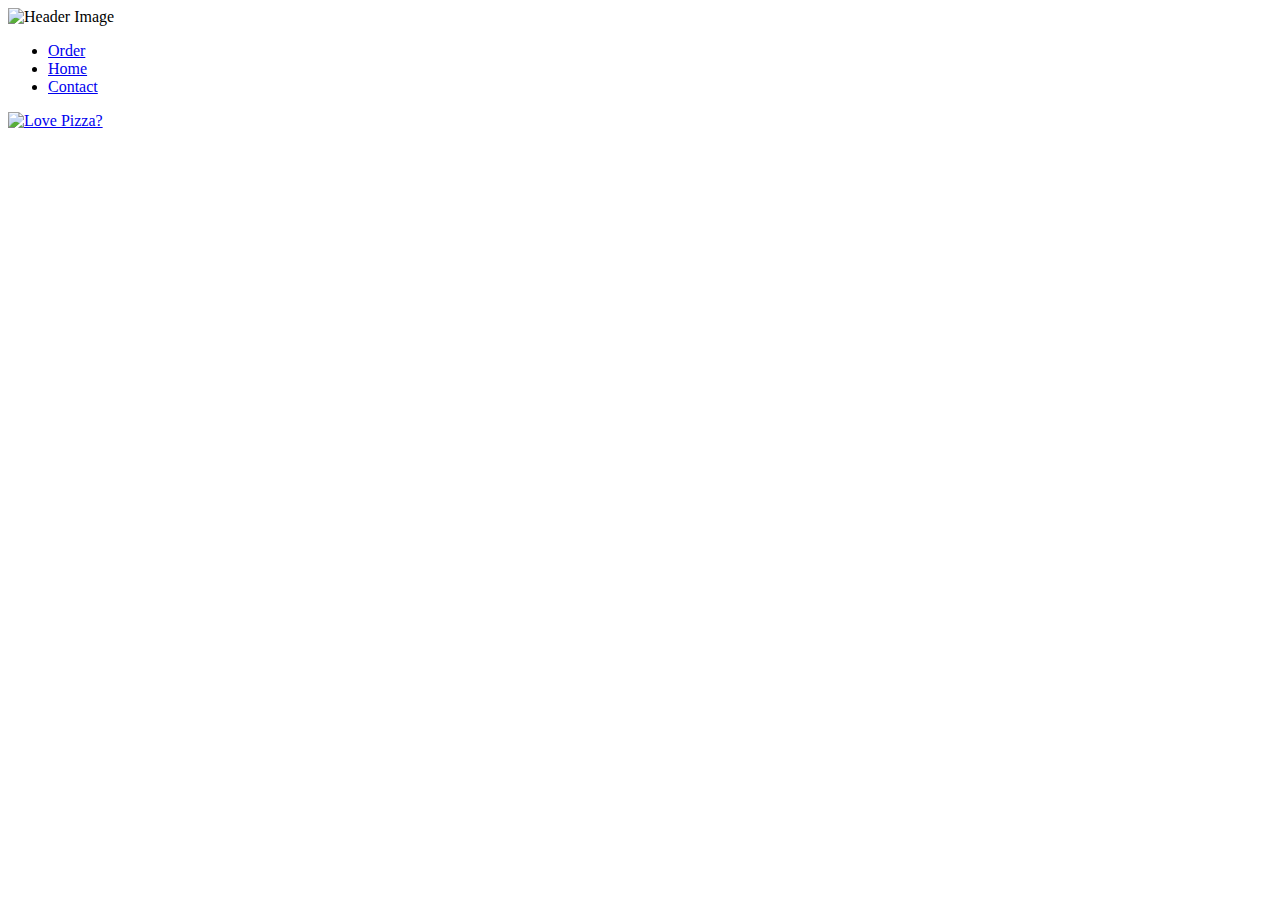
==== index.html @ de4eb012 "Add files via upload" ====
<!doctype html>
<html>
	<head>
	<title>Solent Pizzas</title>
	<link rel="stylesheet" href="css/styles.css">
	<link rel="icon" type="image/png" href="media/favicon.png"> 
	<script type="text/javascript" src="js/scripts.js"></script>
   	</head>
	<body onload = "time(); date();"> 
	<header class="header">
	<img alt="Header Image" src="media/headerimage"/> 
	</header>
	<nav>
	<ul>
	<li> <a href="order.html">Order</a> </li>
	<li> <a href="index.html">Home</a> </li>
	<li> <a href="contact.html">Contact</a> </li>
	</ul>
	</nav>
	<aside class="leftside">
	<a href="order.html"> <img alt="Love Pizza?" class="leftside" src="image/bannerimage" onmouseover="rollon(this)" onmouseout="rolloff(this)"/> </a>
	</aside>
	<section class="section">
			
	</section>
	<footer class="footer">
	<p id="time"> </p> 
	<p id="date"> </p>
	</footer>		
	</body>
</html>
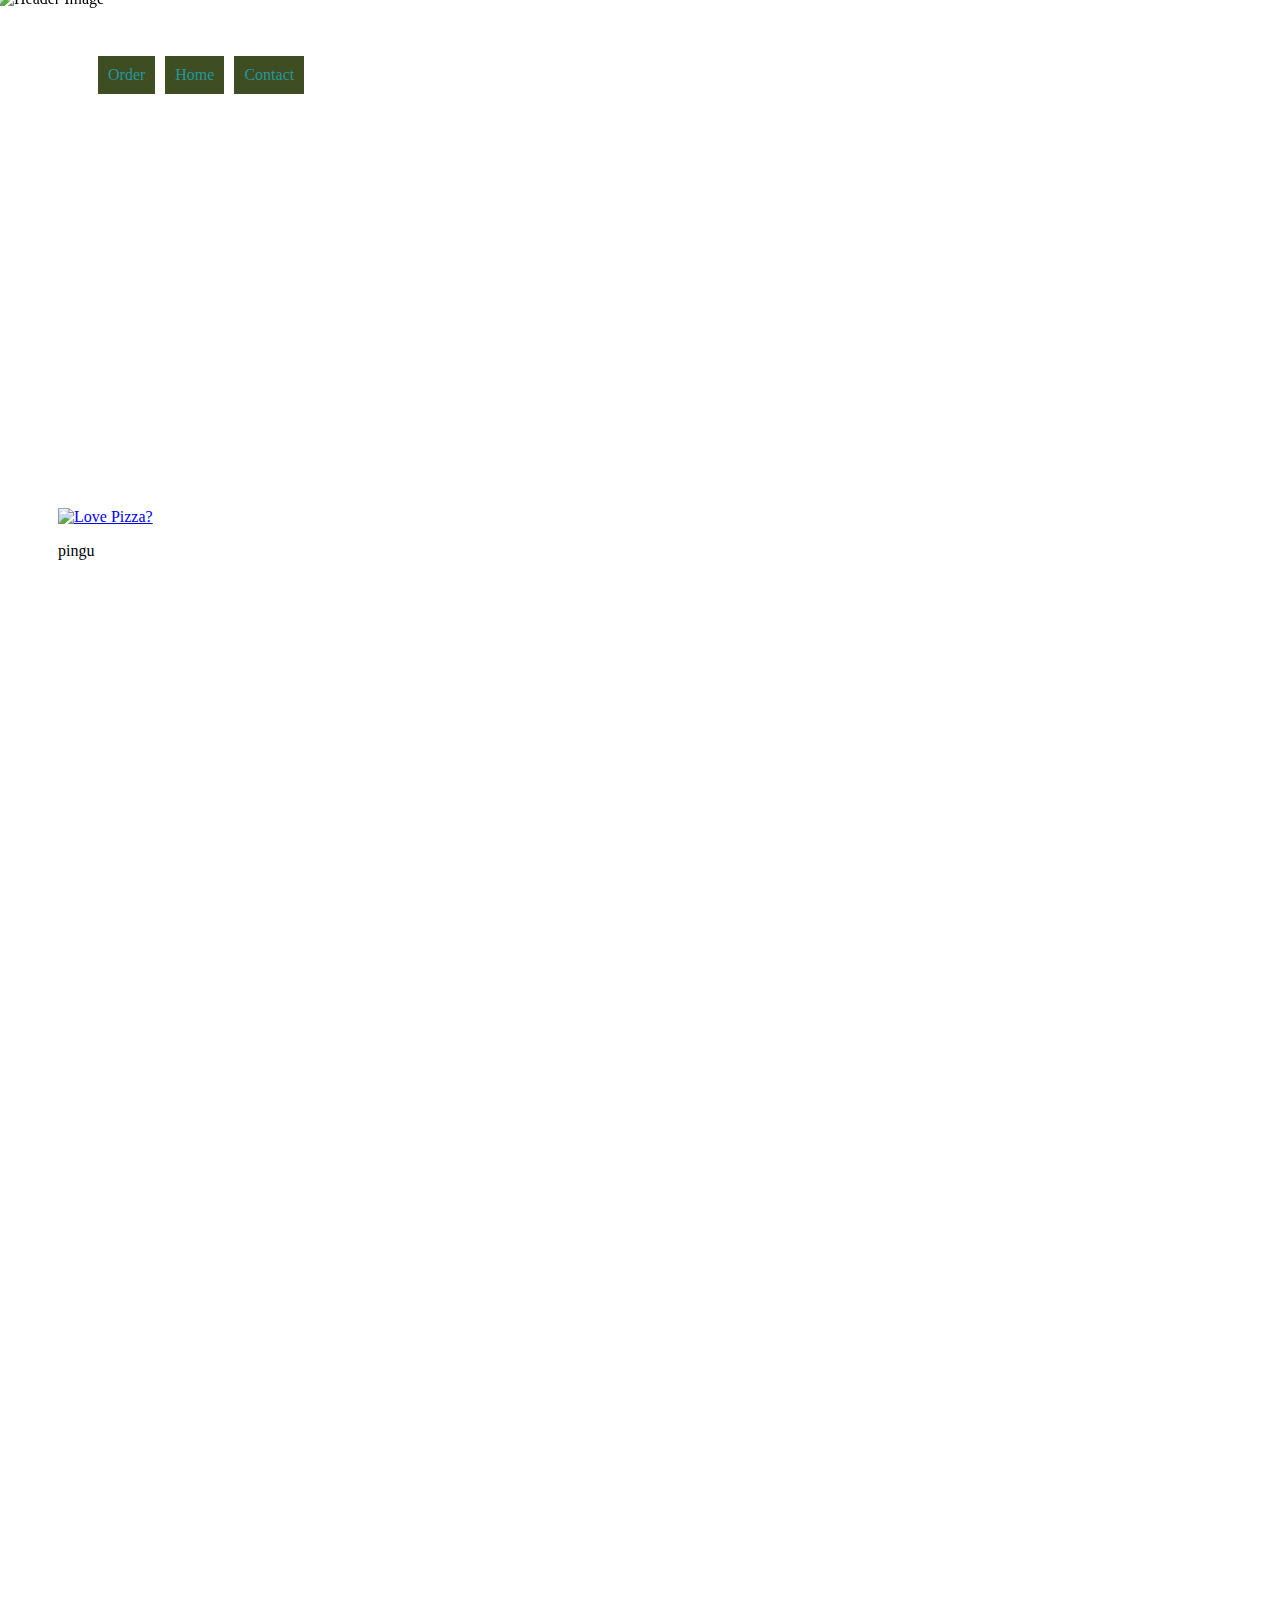
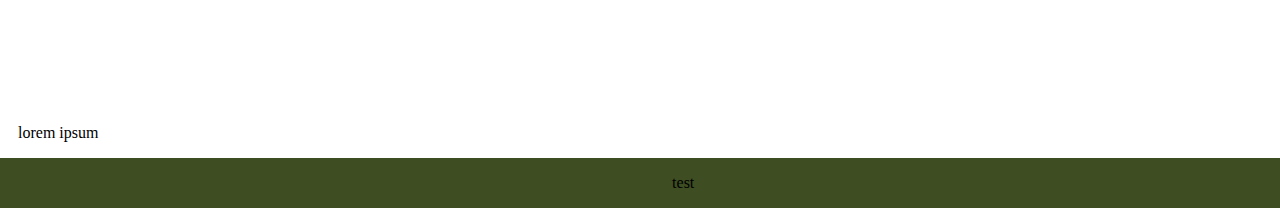
==== commit d1cdba62: "Add files via upload" ====
--- a/index.html
+++ b/index.html
@@ -2,13 +2,13 @@
 <html>
 	<head>
 	<title>Solent Pizzas</title>
-	<link rel="stylesheet" href="css/styles.css">
+	<link rel="stylesheet" href="styles.css">
 	<link rel="icon" type="image/png" href="media/favicon.png"> 
-	<script type="text/javascript" src="js/scripts.js"></script>
+	<script type="text/javascript" src="scripts.js"></script>
    	</head>
 	<body onload = "time(); date();"> 
 	<header class="header">
-	<img alt="Header Image" src="media/headerimage"/> 
+	<img alt="Header Image" src="media/header.png"/> 
 	</header>
 	<nav>
 	<ul>
@@ -19,11 +19,13 @@
 	</nav>
 	<aside class="leftside">
 	<a href="order.html"> <img alt="Love Pizza?" class="leftside" src="image/bannerimage" onmouseover="rollon(this)" onmouseout="rolloff(this)"/> </a>
+	<p> pingu </P>
 	</aside>
 	<section class="section">
-			
+	<p> lorem ipsum </P>		
 	</section>
 	<footer class="footer">
+	<p> test </p>
 	<p id="time"> </p> 
 	<p id="date"> </p>
 	</footer>		
--- a/styles.css
+++ b/styles.css
@@ -0,0 +1,81 @@
+body { 
+  max-width: 1900px;
+  overflow-x: hidden;
+}
+
+header.header {
+    background-color: transparent;
+    float: left;
+	margin-top: -10px;
+	margin-left: -10px;
+	position: fixed;
+	top: 0;
+	width: 100%;
+	max-width: 1900px;
+	clear: both;
+	height: 285px;
+}
+
+nav {
+	float: left;
+	margin-left: 50px;
+	margin-right: 0px;
+	position: fixed;
+	top: 40px;
+	text-decoration: none;
+}
+
+nav li {
+	border-right: 10px solid transparent;
+	float: left;
+	list-style-type: none;
+}
+
+nav li a {	
+	display: block;
+	padding: 10px 10px;
+	background-color: #3E4D22;
+	color: #24989D;
+	text-align: center;
+	text-decoration: none;
+	list-style-type: none;
+}
+
+aside.leftside {
+	margin-top: 500px;
+	float: left;
+	width: 300px;
+	height: 650px;
+	margin-left: 50px;
+	margin-bottom: 50px;
+	box-sizing: border-box;
+	margin-right: 50px;
+}
+
+section.section {
+	float: left;
+	width: 1400px;
+	background-color: transparent;
+	margin-left: 0px;
+	margin-right: 50px;
+	margin-top: 500px;
+	padding-top: 0px;
+	padding-left: 10px;
+	box-sizing: border-box;
+	text-align: justify;
+}
+
+footer.footer, footer.p{
+	height: 50px;
+	margin-left: -20px;
+	margin-right: -10px;
+	margin-bottom: -10px;
+	text-align: center;
+	background-color: #3E4D22;
+	width: 110%;
+	float: left;
+}
+
+
+
+	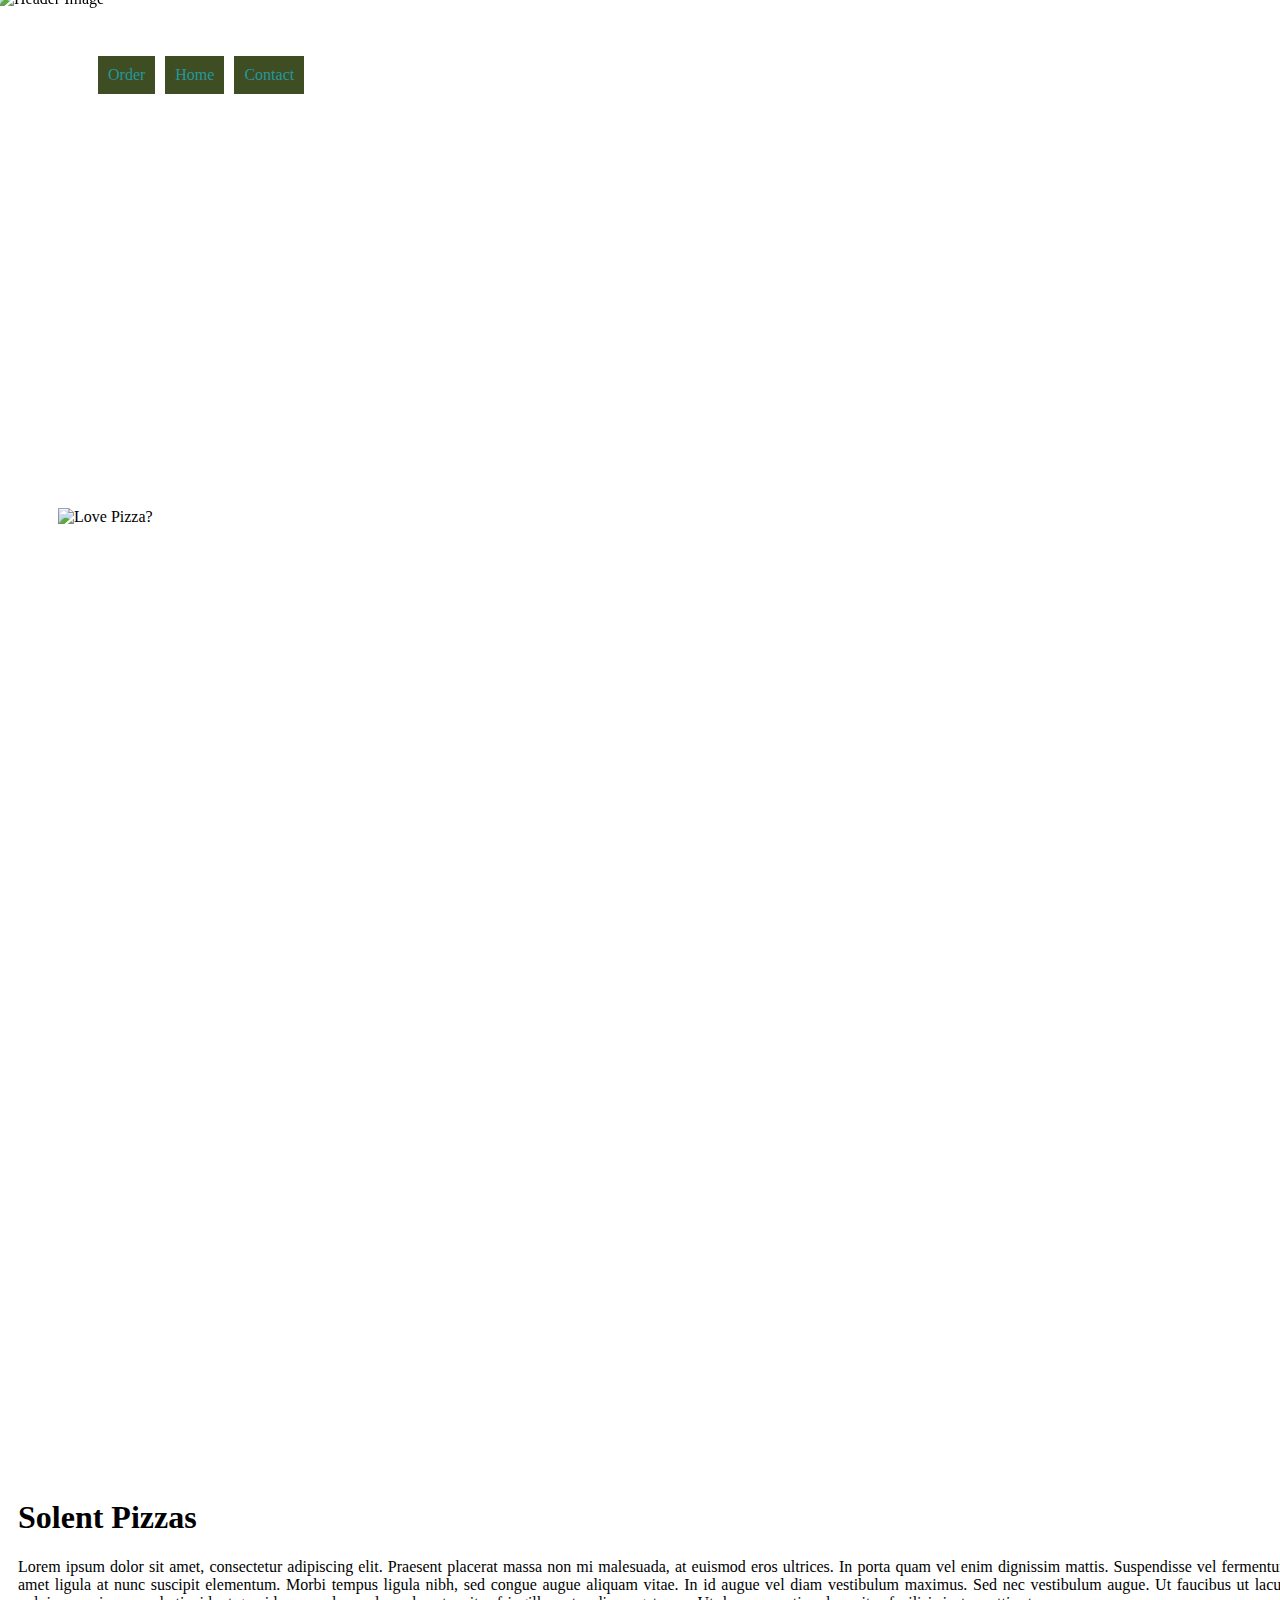
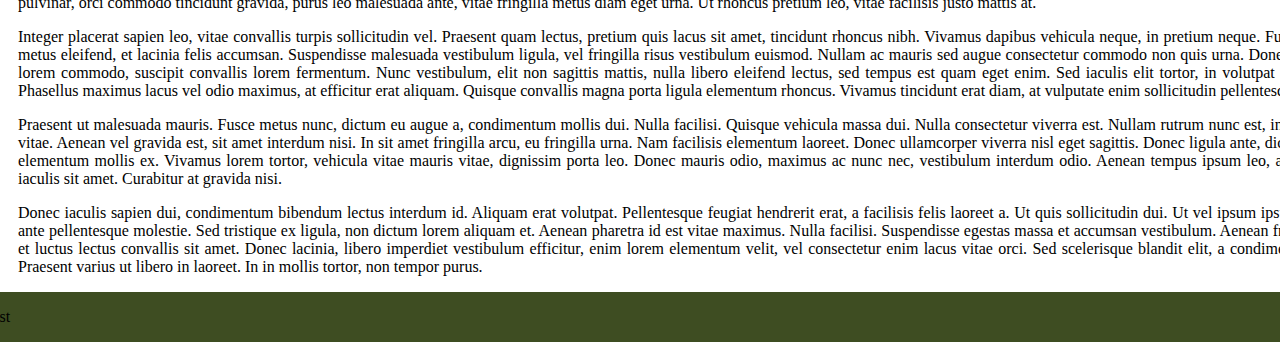
==== commit c746582b: "Add files via upload" ====
--- a/index.html
+++ b/index.html
@@ -18,11 +18,14 @@
 	</ul>
 	</nav>
 	<aside class="leftside">
-	<a href="order.html"> <img alt="Love Pizza?" class="leftside" src="image/bannerimage" onmouseover="rollon(this)" onmouseout="rolloff(this)"/> </a>
-	<p> pingu </P>
+	<a> <img alt="Love Pizza?" class="leftside" src="media/banner.png"/> </a>
 	</aside>
 	<section class="section">
-	<p> lorem ipsum </P>		
+	<h1> Solent Pizzas </h1>
+	<p> Lorem ipsum dolor sit amet, consectetur adipiscing elit. Praesent placerat massa non mi malesuada, at euismod eros ultrices. In porta quam vel enim dignissim mattis. Suspendisse vel fermentum elit. Curabitur sit amet ligula at nunc suscipit elementum. Morbi tempus ligula nibh, sed congue augue aliquam vitae. In id augue vel diam vestibulum maximus. Sed nec vestibulum augue. Ut faucibus ut lacus vel sagittis. Proin pulvinar, orci commodo tincidunt gravida, purus leo malesuada ante, vitae fringilla metus diam eget urna. Ut rhoncus pretium leo, vitae facilisis justo mattis at. </p>
+	<p> Integer placerat sapien leo, vitae convallis turpis sollicitudin vel. Praesent quam lectus, pretium quis lacus sit amet, tincidunt rhoncus nibh. Vivamus dapibus vehicula neque, in pretium neque. Fusce sodales diam in metus eleifend, et lacinia felis accumsan. Suspendisse malesuada vestibulum ligula, vel fringilla risus vestibulum euismod. Nullam ac mauris sed augue consectetur commodo non quis urna. Donec placerat nunc nec lorem commodo, suscipit convallis lorem fermentum. Nunc vestibulum, elit non sagittis mattis, nulla libero eleifend lectus, sed tempus est quam eget enim. Sed iaculis elit tortor, in volutpat nunc euismod eget. Phasellus maximus lacus vel odio maximus, at efficitur erat aliquam. Quisque convallis magna porta ligula elementum rhoncus. Vivamus tincidunt erat diam, at vulputate enim sollicitudin pellentesque. </P>		
+	<p> Praesent ut malesuada mauris. Fusce metus nunc, dictum eu augue a, condimentum mollis dui. Nulla facilisi. Quisque vehicula massa dui. Nulla consectetur viverra est. Nullam rutrum nunc est, in tempor urna luctus vitae. Aenean vel gravida est, sit amet interdum nisi. In sit amet fringilla arcu, eu fringilla urna. Nam facilisis elementum laoreet. Donec ullamcorper viverra nisl eget sagittis. Donec ligula ante, dictum eu aliquam eu, elementum mollis ex. Vivamus lorem tortor, vehicula vitae mauris vitae, dignissim porta leo. Donec mauris odio, maximus ac nunc nec, vestibulum interdum odio. Aenean tempus ipsum leo, at consectetur libero iaculis sit amet. Curabitur at gravida nisi. </p>
+	<p> Donec iaculis sapien dui, condimentum bibendum lectus interdum id. Aliquam erat volutpat. Pellentesque feugiat hendrerit erat, a facilisis felis laoreet a. Ut quis sollicitudin dui. Ut vel ipsum ipsum. In in lectus nec ante pellentesque molestie. Sed tristique ex ligula, non dictum lorem aliquam et. Aenean pharetra id est vitae maximus. Nulla facilisi. Suspendisse egestas massa et accumsan vestibulum. Aenean fringilla magna velit, et luctus lectus convallis sit amet. Donec lacinia, libero imperdiet vestibulum efficitur, enim lorem elementum velit, vel consectetur enim lacus vitae orci. Sed scelerisque blandit elit, a condimentum mi semper a. Praesent varius ut libero in laoreet. In in mollis tortor, non tempor purus. </p>
 	</section>
 	<footer class="footer">
 	<p> test </p>
--- a/styles.css
+++ b/styles.css
@@ -45,7 +45,7 @@
 	margin-top: 500px;
 	float: left;
 	width: 300px;
-	height: 650px;
+	height: 420px;
 	margin-left: 50px;
 	margin-bottom: 50px;
 	box-sizing: border-box;
@@ -70,7 +70,7 @@
 	margin-left: -20px;
 	margin-right: -10px;
 	margin-bottom: -10px;
-	text-align: center;
+	text-align: left;
 	background-color: #3E4D22;
 	width: 110%;
 	float: left;
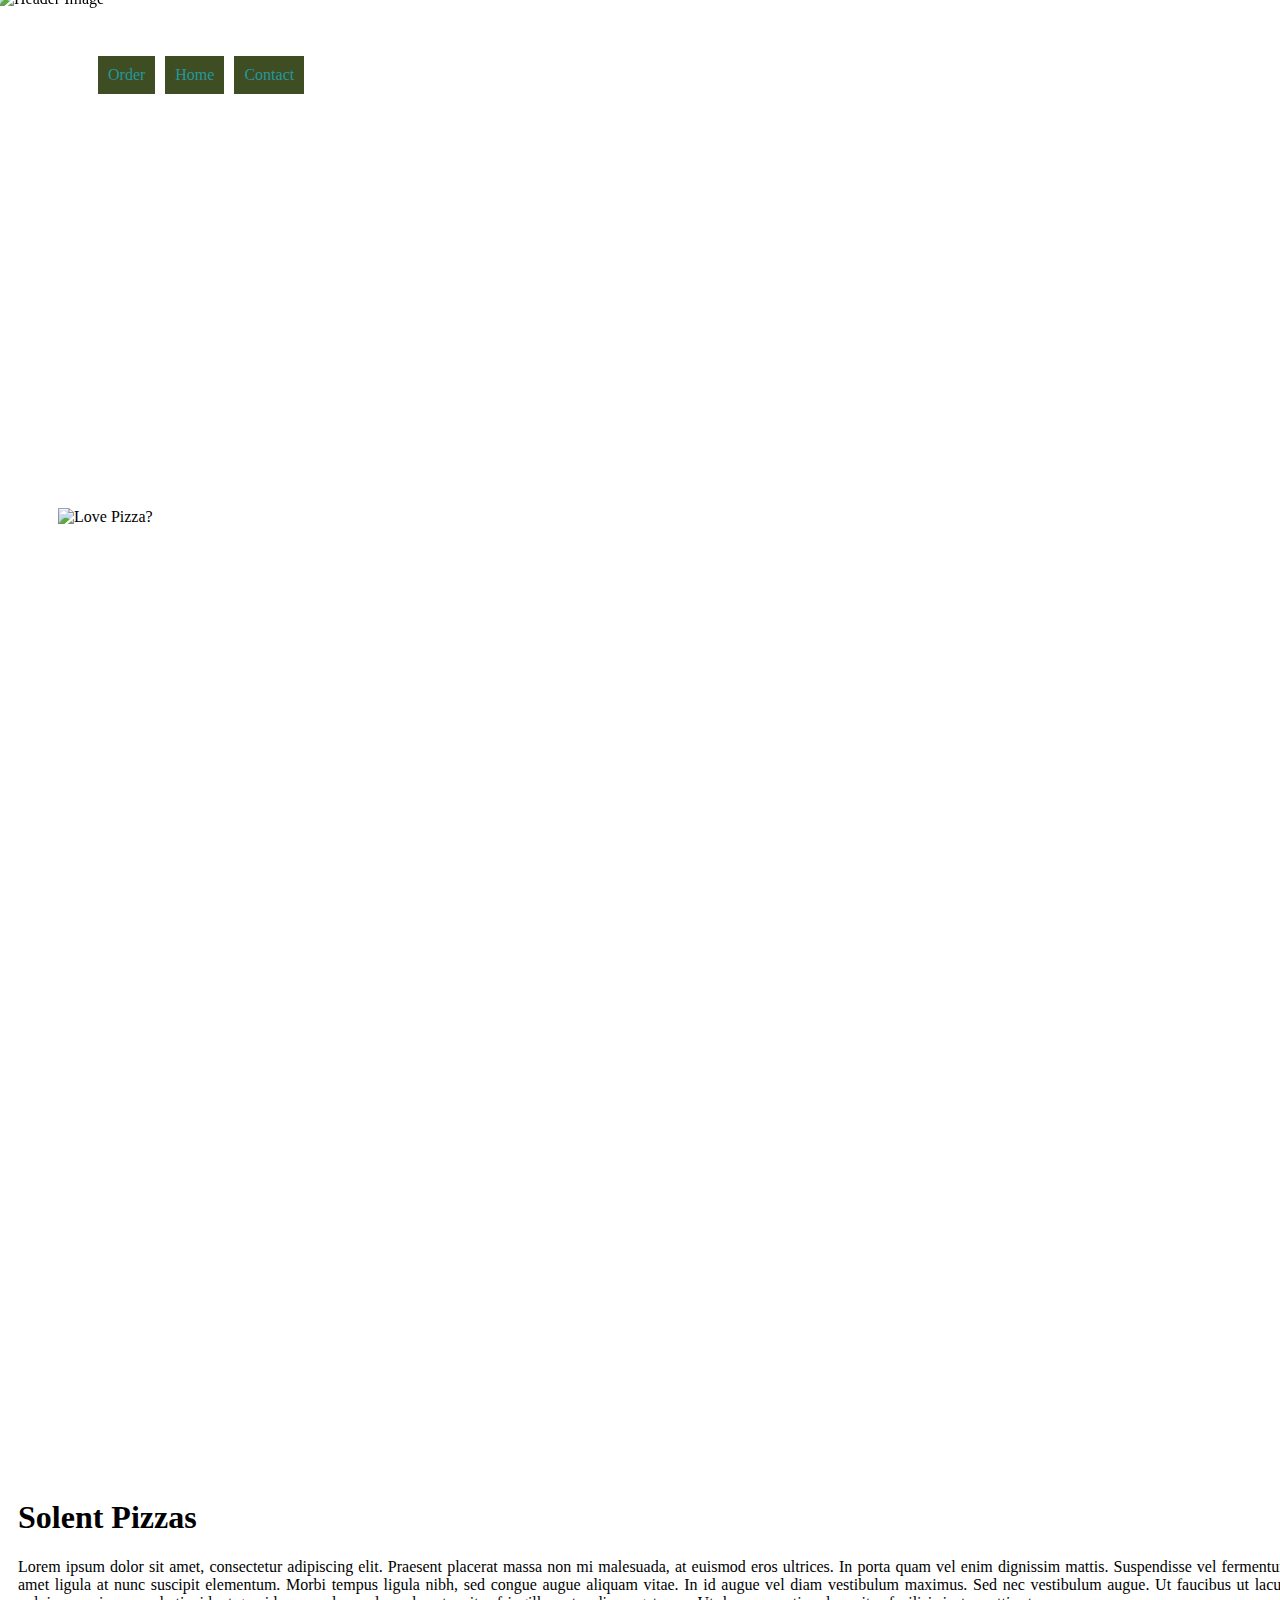
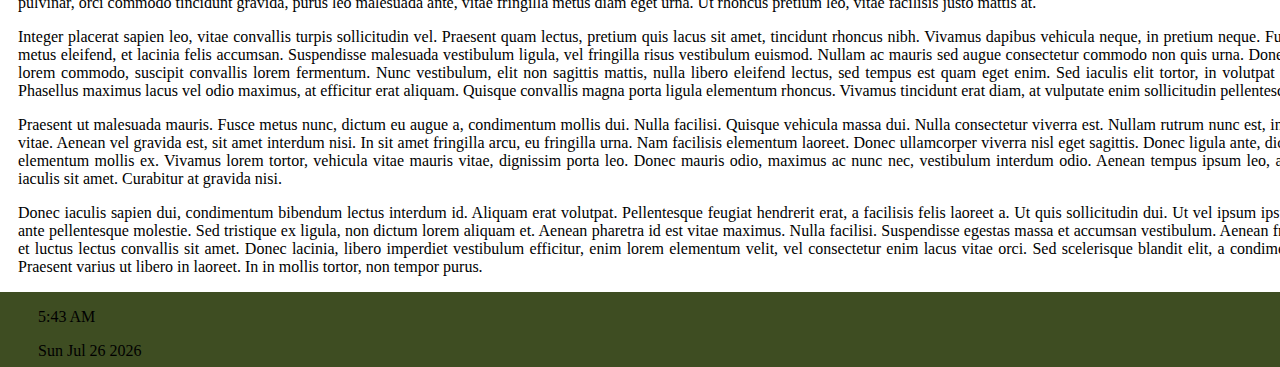
==== commit c34a0855: "Add files via upload" ====
--- a/index.html
+++ b/index.html
@@ -28,9 +28,8 @@
 	<p> Donec iaculis sapien dui, condimentum bibendum lectus interdum id. Aliquam erat volutpat. Pellentesque feugiat hendrerit erat, a facilisis felis laoreet a. Ut quis sollicitudin dui. Ut vel ipsum ipsum. In in lectus nec ante pellentesque molestie. Sed tristique ex ligula, non dictum lorem aliquam et. Aenean pharetra id est vitae maximus. Nulla facilisi. Suspendisse egestas massa et accumsan vestibulum. Aenean fringilla magna velit, et luctus lectus convallis sit amet. Donec lacinia, libero imperdiet vestibulum efficitur, enim lorem elementum velit, vel consectetur enim lacus vitae orci. Sed scelerisque blandit elit, a condimentum mi semper a. Praesent varius ut libero in laoreet. In in mollis tortor, non tempor purus. </p>
 	</section>
 	<footer class="footer">
-	<p> test </p>
-	<p id="time"> </p> 
-	<p id="date"> </p>
+	<p id="timeout"> </p> 
+	<p id="dateout"> </p>
 	</footer>		
 	</body>
 </html>--- a/styles.css
+++ b/styles.css
@@ -65,15 +65,16 @@
 	text-align: justify;
 }
 
-footer.footer, footer.p{
-	height: 50px;
+footer.footer, footer.p {
+	height: 75px;
 	margin-left: -20px;
-	margin-right: -10px;
+	margin-right: -10px; 
 	margin-bottom: -10px;
 	text-align: left;
 	background-color: #3E4D22;
 	width: 110%;
 	float: left;
+	padding-left: 50px;
 }
 
 
